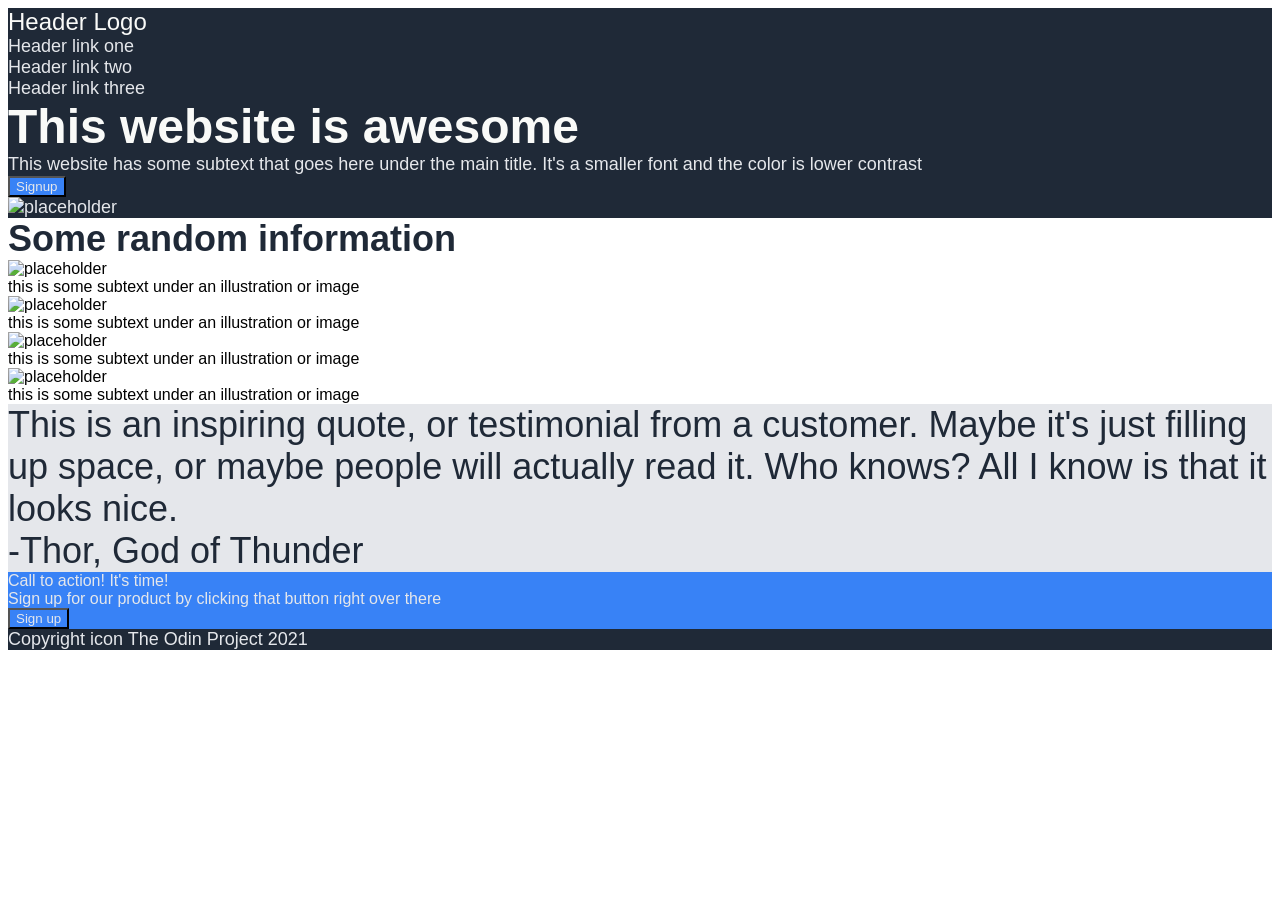
==== landing-page/index.html @ b666c196 "Added html and css for landing page Fleshed out html and css according to 01 and 02.png" ====
<!doctype html>
<html lang="en">
  <head>
    <meta charset="UTF-8" />
    <meta name="viewport" content="width=device-width, initial-scale=1.0" />
    <title>Landing Page</title>
    <link rel="stylesheet" href="style.css" />
  </head>
  <body>
    <div class="top">
      <div class="logo">Header Logo</div>
      <div class="links">Header link one</div>
      <div class="links">Header link two</div>
      <div class="links">Header link three</div>
    </div>
    <div class="upper">
      <div class="essay">
        <div class="title">This website is awesome</div>
        <div class="words">
          This website has some subtext that goes here under the main title.
          It's a smaller font and the color is lower contrast
        </div>
        <button>Signup</button>
      </div>
      <img src="placeholder.jpg" alt="placeholder" />
    </div>
    <div class="middle">
      <div class="title">Some random information</div>
      <div class="images">
        <div class="combo">
          <img src="placeholder.jpg" alt="placeholder" />
          <div class="text">
            this is some subtext under an illustration or image
          </div>
        </div>
        <div class="combo">
          <img src="placeholder.jpg" alt="placeholder" />
          <div class="text">
            this is some subtext under an illustration or image
          </div>
        </div>
        <div class="combo">
          <img src="placeholder.jpg" alt="placeholder" />
          <div class="text">
            this is some subtext under an illustration or image
          </div>
        </div>
        <div class="combo">
          <img src="placeholder.jpg" alt="placeholder" />
          <div class="text">
            this is some subtext under an illustration or image
          </div>
        </div>
      </div>
    </div>
    <div class="lower">
      <div class="quote">
        This is an inspiring quote, or testimonial from a customer. Maybe it's
        just filling up space, or maybe people will actually read it. Who knows?
        All I know is that it looks nice.
      </div>
      <div class="human">-Thor, God of Thunder</div>
    </div>
    <div class="lowest">
      <div class="actionbox">
        <div class="essay">
          <div class="title">Call to action! It's time!</div>
          <div class="words">
            Sign up for our product by clicking that button right over there
          </div>
        </div>
        <button>Sign up</button>
      </div>
    </div>
    <div class="footer">Copyright icon The Odin Project 2021</div>
  </body>
</html>
---- landing-page/style.css ----
body {
  font-family: "Roboto", sans-serif;
  min-height: 100vh;
}

.top,
.upper,
.footer {
  background-color: #1f2937;
  color: #e5e7eb;
  font-size: 18px;
}

.logo {
  font-size: 24px;
  color: #f9faf8;
}

.upper .title {
  font-size: 48px;
  color: #f9faf8;
  font-weight: 900;
}

button,
.actionbox {
  background-color: #3882f6;
  color: #e5e7eb;
}

.middle .title {
  font-size: 36px;
  color: #1f2937;
  font-weight: 900;
}

.lower {
  background-color: #e5e7eb;
  font-size: 36px;
  color: #1f2937;
  font-weight: 300;
}
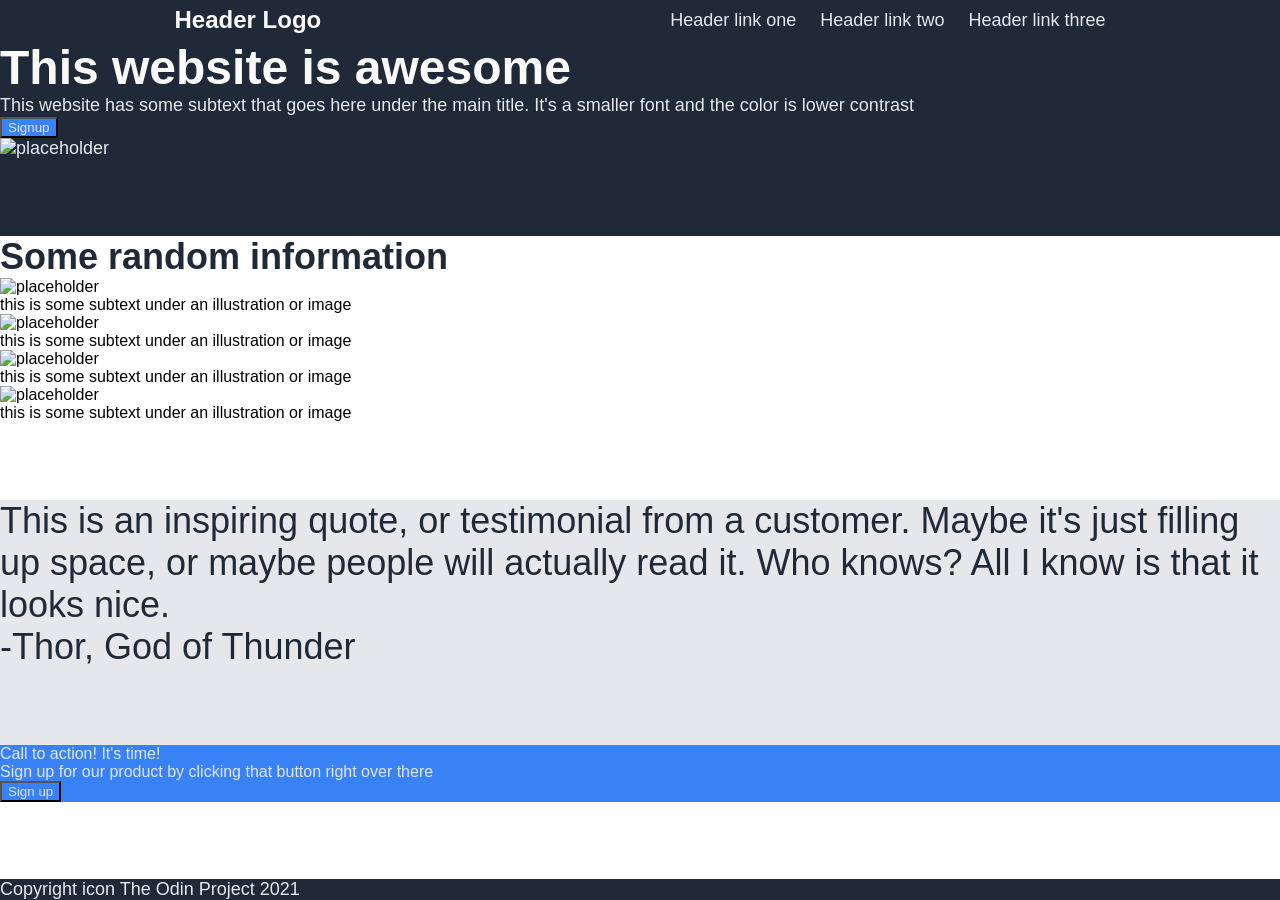
==== commit 56182817: "Flex body and top, added 0 margin to body. Div .top completed" ====
--- a/landing-page/index.html
+++ b/landing-page/index.html
@@ -9,9 +9,11 @@
   <body>
     <div class="top">
       <div class="logo">Header Logo</div>
-      <div class="links">Header link one</div>
-      <div class="links">Header link two</div>
-      <div class="links">Header link three</div>
+      <div class="linktable">
+        <div class="links">Header link one</div>
+        <div class="links">Header link two</div>
+        <div class="links">Header link three</div>
+      </div>
     </div>
     <div class="upper">
       <div class="essay">
--- a/landing-page/style.css
+++ b/landing-page/style.css
@@ -1,6 +1,9 @@
 body {
   font-family: "Roboto", sans-serif;
   min-height: 100vh;
+  display: flex;
+  flex-direction: column;
+  margin: 0;
 }
 
 .top,
@@ -14,6 +17,7 @@
 .logo {
   font-size: 24px;
   color: #f9faf8;
+  font-weight: 900;
 }
 
 .upper .title {
@@ -40,3 +44,25 @@
   color: #1f2937;
   font-weight: 300;
 }
+
+.top {
+  display: flex;
+  height: 40px;
+  justify-content: space-around;
+}
+.linktable {
+  display: flex;
+  justify-content: space-between;
+  gap: 24px;
+}
+.logo,
+.links {
+  align-self: center;
+}
+
+.upper,
+.middle,
+.lower,
+.lowest {
+  flex-grow: 1;
+}
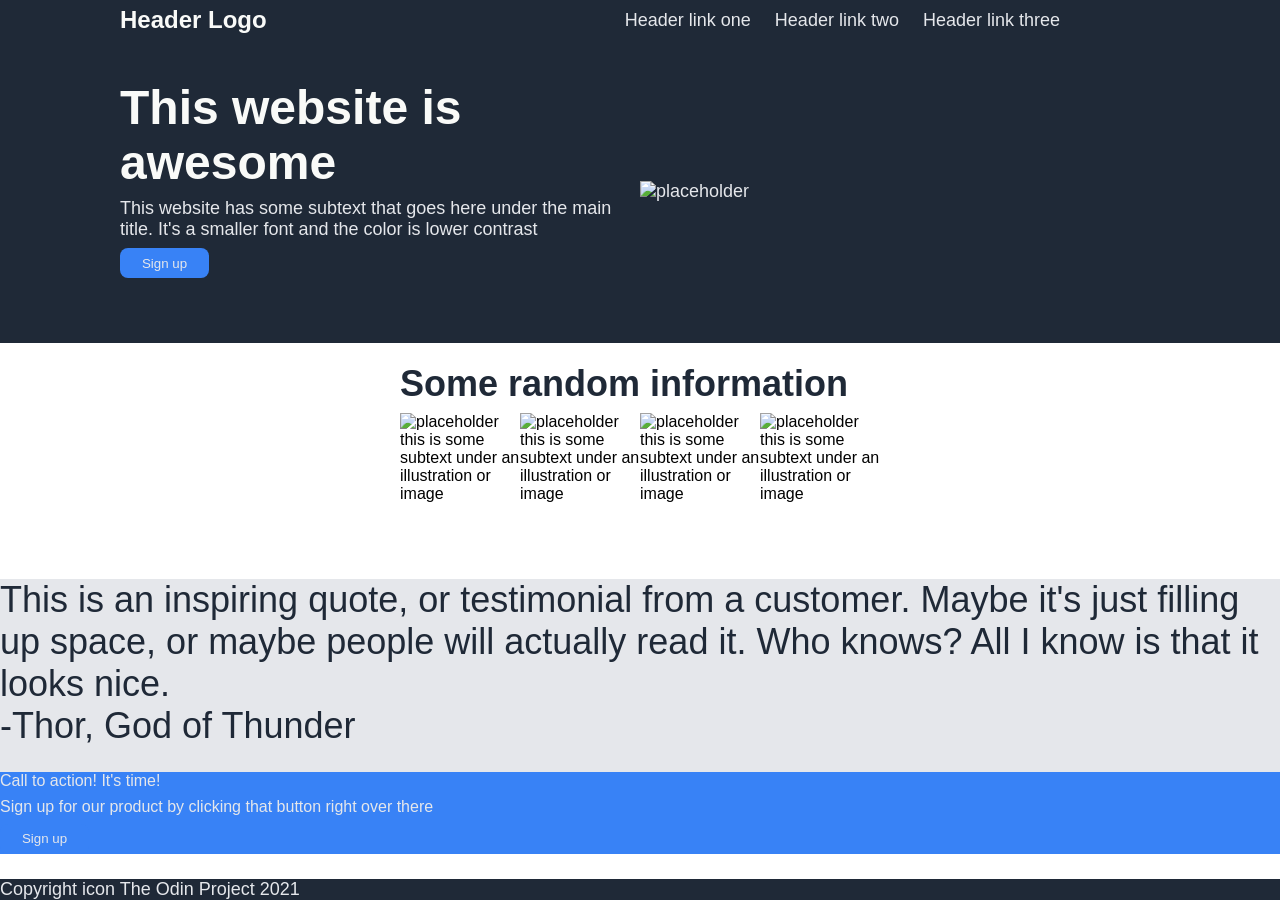
==== commit 4faaf71c: "Centered middle div." ====
--- a/landing-page/index.html
+++ b/landing-page/index.html
@@ -22,35 +22,37 @@
           This website has some subtext that goes here under the main title.
           It's a smaller font and the color is lower contrast
         </div>
-        <button>Signup</button>
+        <button>Sign up</button>
       </div>
       <img src="placeholder.jpg" alt="placeholder" />
     </div>
     <div class="middle">
-      <div class="title">Some random information</div>
-      <div class="images">
-        <div class="combo">
-          <img src="placeholder.jpg" alt="placeholder" />
-          <div class="text">
-            this is some subtext under an illustration or image
+      <div class="content">
+        <div class="title">Some random information</div>
+        <div class="images">
+          <div class="combo">
+            <img src="placeholder.jpg" alt="placeholder" />
+            <div class="text">
+              this is some subtext under an illustration or image
+            </div>
           </div>
-        </div>
-        <div class="combo">
-          <img src="placeholder.jpg" alt="placeholder" />
-          <div class="text">
-            this is some subtext under an illustration or image
+          <div class="combo">
+            <img src="placeholder.jpg" alt="placeholder" />
+            <div class="text">
+              this is some subtext under an illustration or image
+            </div>
           </div>
-        </div>
-        <div class="combo">
-          <img src="placeholder.jpg" alt="placeholder" />
-          <div class="text">
-            this is some subtext under an illustration or image
+          <div class="combo">
+            <img src="placeholder.jpg" alt="placeholder" />
+            <div class="text">
+              this is some subtext under an illustration or image
+            </div>
           </div>
-        </div>
-        <div class="combo">
-          <img src="placeholder.jpg" alt="placeholder" />
-          <div class="text">
-            this is some subtext under an illustration or image
+          <div class="combo">
+            <img src="placeholder.jpg" alt="placeholder" />
+            <div class="text">
+              this is some subtext under an illustration or image
+            </div>
           </div>
         </div>
       </div>
--- a/landing-page/style.css
+++ b/landing-page/style.css
@@ -5,7 +5,6 @@
   flex-direction: column;
   margin: 0;
 }
-
 .top,
 .upper,
 .footer {
@@ -13,56 +12,97 @@
   color: #e5e7eb;
   font-size: 18px;
 }
-
 .logo {
   font-size: 24px;
   color: #f9faf8;
   font-weight: 900;
+  padding-left: 120px;
 }
-
 .upper .title {
   font-size: 48px;
   color: #f9faf8;
   font-weight: 900;
 }
-
 button,
 .actionbox {
   background-color: #3882f6;
   color: #e5e7eb;
 }
-
 .middle .title {
   font-size: 36px;
   color: #1f2937;
   font-weight: 900;
 }
-
 .lower {
   background-color: #e5e7eb;
   font-size: 36px;
   color: #1f2937;
   font-weight: 300;
 }
-
+.top,
+.upper {
+  display: flex;
+  margin: 0;
+  justify-content: space-between;
+}
 .top {
-  display: flex;
   height: 40px;
-  justify-content: space-around;
 }
 .linktable {
   display: flex;
-  justify-content: space-between;
+  justify-content: flex-start;
   gap: 24px;
+  padding-right: 220px;
 }
 .logo,
 .links {
   align-self: center;
 }
-
 .upper,
 .middle,
 .lower,
-.lowest {
-  flex-grow: 1;
+.lowest,
+.essay,
+.upper img {
+  flex: 1;
 }
+.upper {
+  padding-left: 120px;
+  padding-right: 120px;
+  padding-top: 40px;
+  padding-bottom: 40px;
+}
+.upper img {
+  align-self: center;
+  justify-self: center;
+}
+.essay .title,
+.essay .words {
+  margin-bottom: 8px;
+}
+button {
+  width: 89px;
+  height: 30px;
+  border: none;
+  border-radius: 8px;
+}
+
+.middle {
+  padding: 20px;
+  display: flex;
+  justify-content: center;
+}
+
+.middle .title {
+  display: flex;
+  justify-self: center;
+  margin-bottom: 8px;
+}
+.images {
+  display: flex;
+}
+
+.combo {
+  height: 120px;
+  width: 120px;
+}
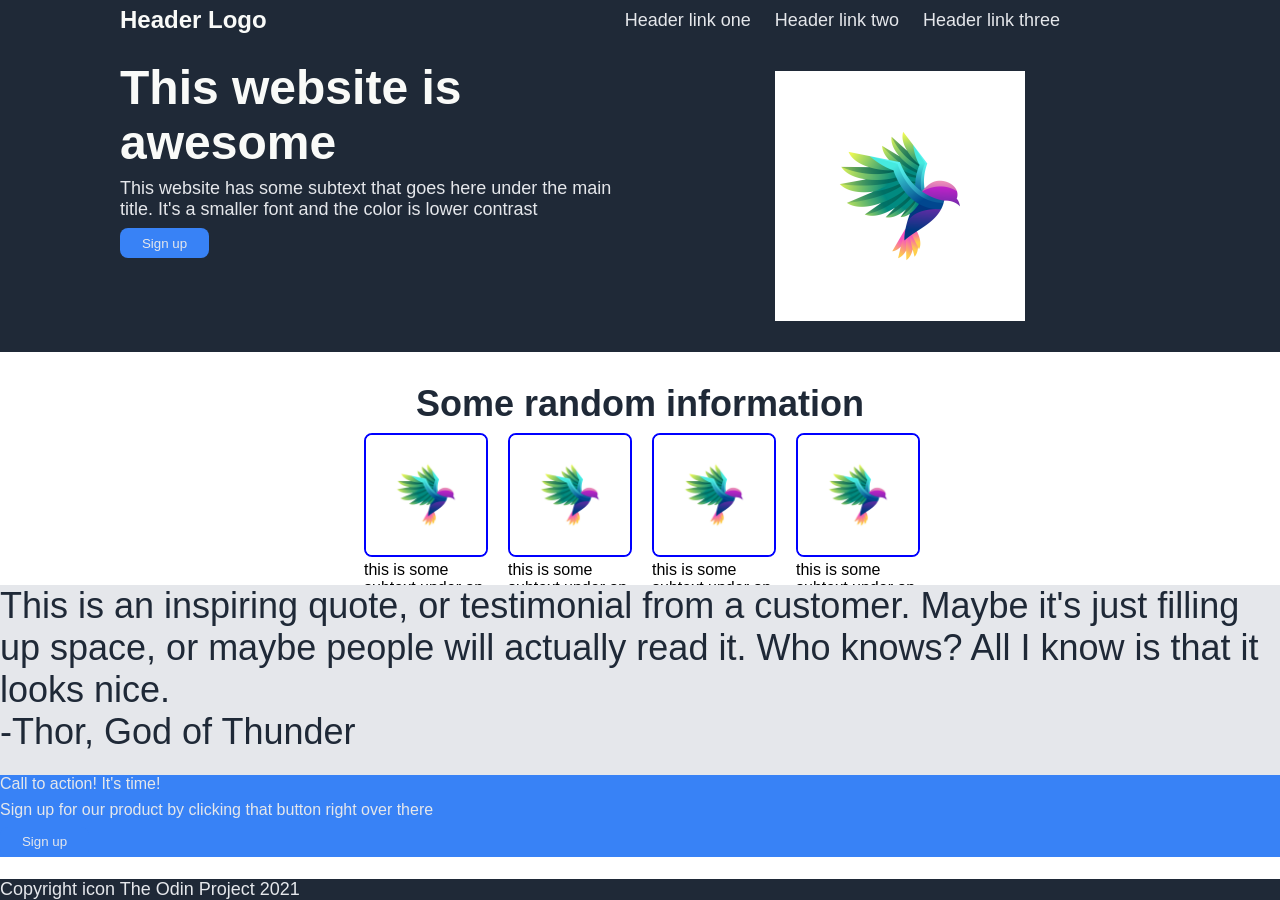
==== commit 3946998d: "Added images to upper and middle divs Added border to images in middl div" ====
--- a/landing-page/index.html
+++ b/landing-page/index.html
@@ -24,35 +24,33 @@
         </div>
         <button>Sign up</button>
       </div>
-      <img src="placeholder.jpg" alt="placeholder" />
+      <img src="img/bird_2.jpg" alt="placeholder" />
     </div>
     <div class="middle">
-      <div class="content">
-        <div class="title">Some random information</div>
-        <div class="images">
-          <div class="combo">
-            <img src="placeholder.jpg" alt="placeholder" />
-            <div class="text">
-              this is some subtext under an illustration or image
-            </div>
+      <div class="title">Some random information</div>
+      <div class="images">
+        <div class="combo">
+          <img src="img/bird_2.jpg" alt="placeholder" />
+          <div class="text">
+            this is some subtext under an illustration or image
           </div>
-          <div class="combo">
-            <img src="placeholder.jpg" alt="placeholder" />
-            <div class="text">
-              this is some subtext under an illustration or image
-            </div>
+        </div>
+        <div class="combo">
+          <img src="img/bird_2.jpg" alt="placeholder" />
+          <div class="text">
+            this is some subtext under an illustration or image
           </div>
-          <div class="combo">
-            <img src="placeholder.jpg" alt="placeholder" />
-            <div class="text">
-              this is some subtext under an illustration or image
-            </div>
+        </div>
+        <div class="combo">
+          <img src="img/bird_2.jpg" alt="placeholder" />
+          <div class="text">
+            this is some subtext under an illustration or image
           </div>
-          <div class="combo">
-            <img src="placeholder.jpg" alt="placeholder" />
-            <div class="text">
-              this is some subtext under an illustration or image
-            </div>
+        </div>
+        <div class="combo">
+          <img src="img/bird_2.jpg" alt="placeholder" />
+          <div class="text">
+            this is some subtext under an illustration or image
           </div>
         </div>
       </div>
--- a/landing-page/style.css
+++ b/landing-page/style.css
@@ -66,11 +66,17 @@
 .upper img {
   flex: 1;
 }
+
+.upper img {
+  height: 250px;
+  width: auto;
+  object-fit: contain;
+}
 .upper {
   padding-left: 120px;
   padding-right: 120px;
-  padding-top: 40px;
-  padding-bottom: 40px;
+  padding-top: 20px;
+  padding-bottom: 20px;
 }
 .upper img {
   align-self: center;
@@ -91,18 +97,28 @@
   padding: 20px;
   display: flex;
   justify-content: center;
+  align-items: center;
+  flex-direction: column;
 }
 
 .middle .title {
-  display: flex;
-  justify-self: center;
   margin-bottom: 8px;
 }
 .images {
   display: flex;
+  justify-content: space-around;
+  gap: 24px;
 }
 
 .combo {
   height: 120px;
   width: 120px;
 }
+
+.combo img {
+  width: 120px;
+  height: auto;
+  border: 2px blue;
+  border-style: solid;
+  border-radius: 8px;
+}
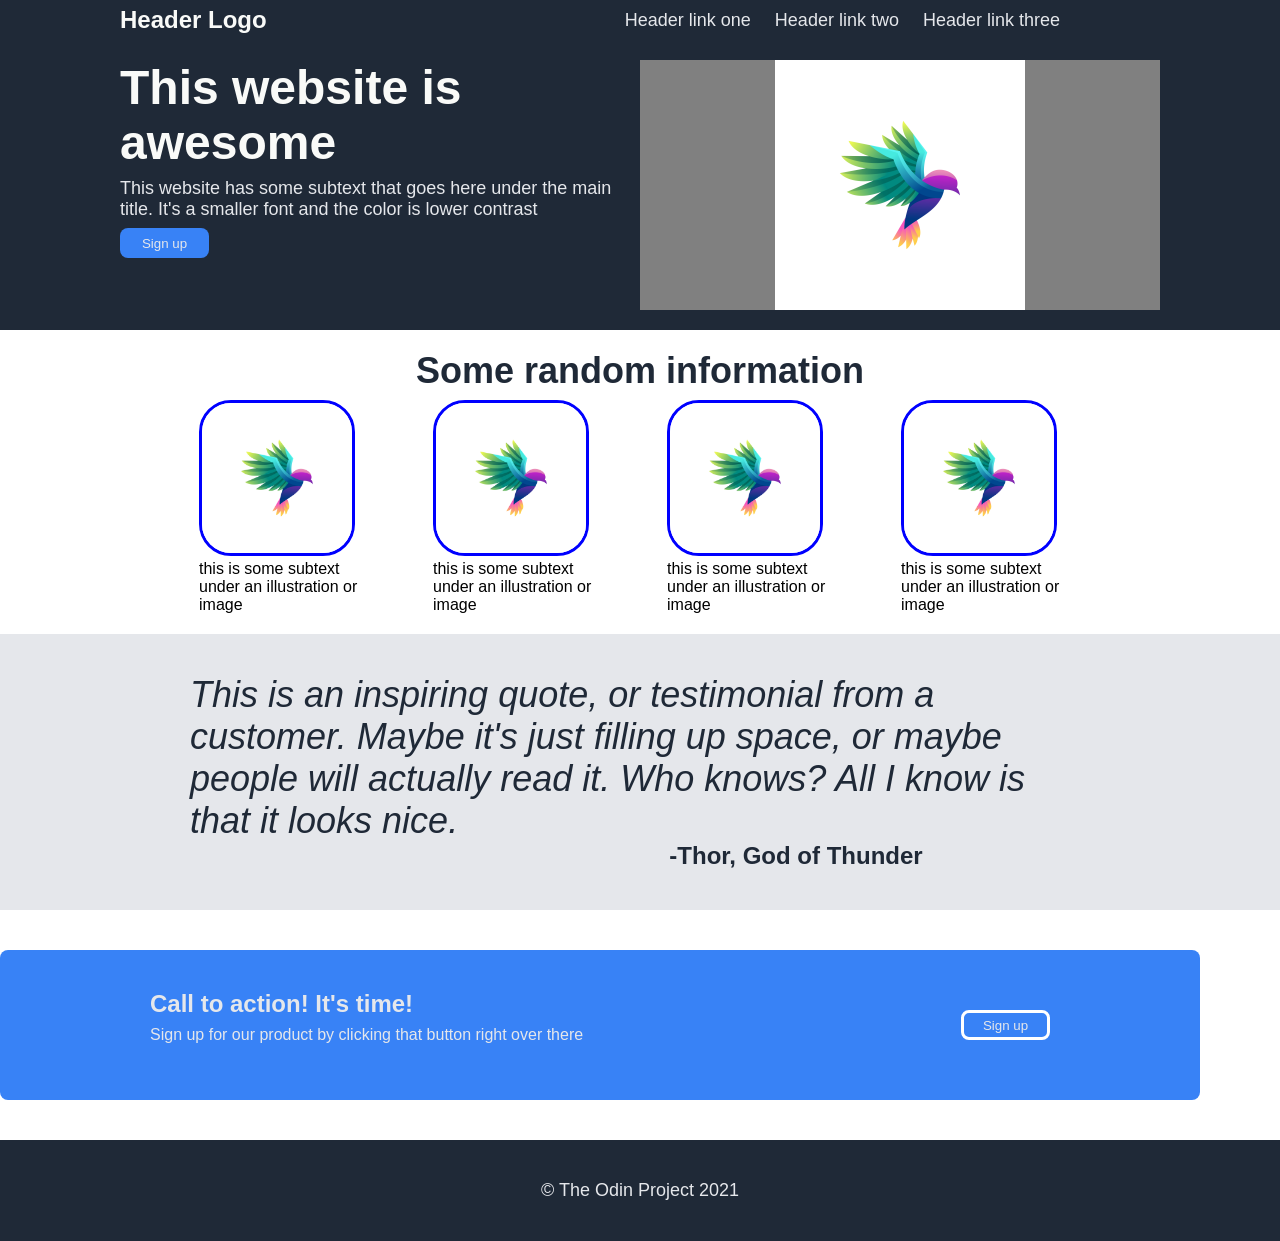
==== commit 84605dd4: "Added copyright icon in footer" ====
--- a/landing-page/index.html
+++ b/landing-page/index.html
@@ -74,6 +74,6 @@
         <button>Sign up</button>
       </div>
     </div>
-    <div class="footer">Copyright icon The Odin Project 2021</div>
+    <div class="footer">&copy; The Odin Project 2021</div>
   </body>
 </html>
--- a/landing-page/style.css
+++ b/landing-page/style.css
@@ -71,6 +71,7 @@
   height: 250px;
   width: auto;
   object-fit: contain;
+  background-color: grey;
 }
 .upper {
   padding-left: 120px;
@@ -107,18 +108,72 @@
 .images {
   display: flex;
   justify-content: space-around;
-  gap: 24px;
+  gap: 54px;
 }
 
 .combo {
-  height: 120px;
-  width: 120px;
+  width: 180px;
 }
 
 .combo img {
-  width: 120px;
+  width: 150px;
   height: auto;
-  border: 2px blue;
+  border: 3px blue;
   border-style: solid;
+  border-radius: 32px;
+}
+
+.lower {
+  padding: 40px 120px 40px 120px;
+  display: flex;
+  flex-direction: column;
+  justify-content: center;
+  align-items: center;
+}
+
+.quote {
+  width: 900px;
+  justify-self: center;
+  align-self: center;
+  font-style: italic;
+  font-weight: lighter;
+}
+
+.human {
+  font-size: 24px;
+  font-weight: 900;
+  margin-left: 30%;
+}
+
+.lowest {
+  padding: 40px 0px 40px 0px;
+}
+
+.actionbox {
+  box-sizing: border-box;
+  width: 1200px;
+  height: 150px;
+  justify-self: center;
+  align-self: center;
+  display: flex;
+  border-radius: 8px;
+  padding: 40px 150px 40px 150px;
+}
+
+.actionbox .title {
+  font-weight: 900;
+  font-size: 24px;
+}
+
+.actionbox button {
+  border: 3px solid white;
+  justify-self: center;
+  align-self: center;
   border-radius: 8px;
 }
+
+.footer {
+  display: flex;
+  justify-content: center;
+  padding: 40px 0px 40px 0px;
+}
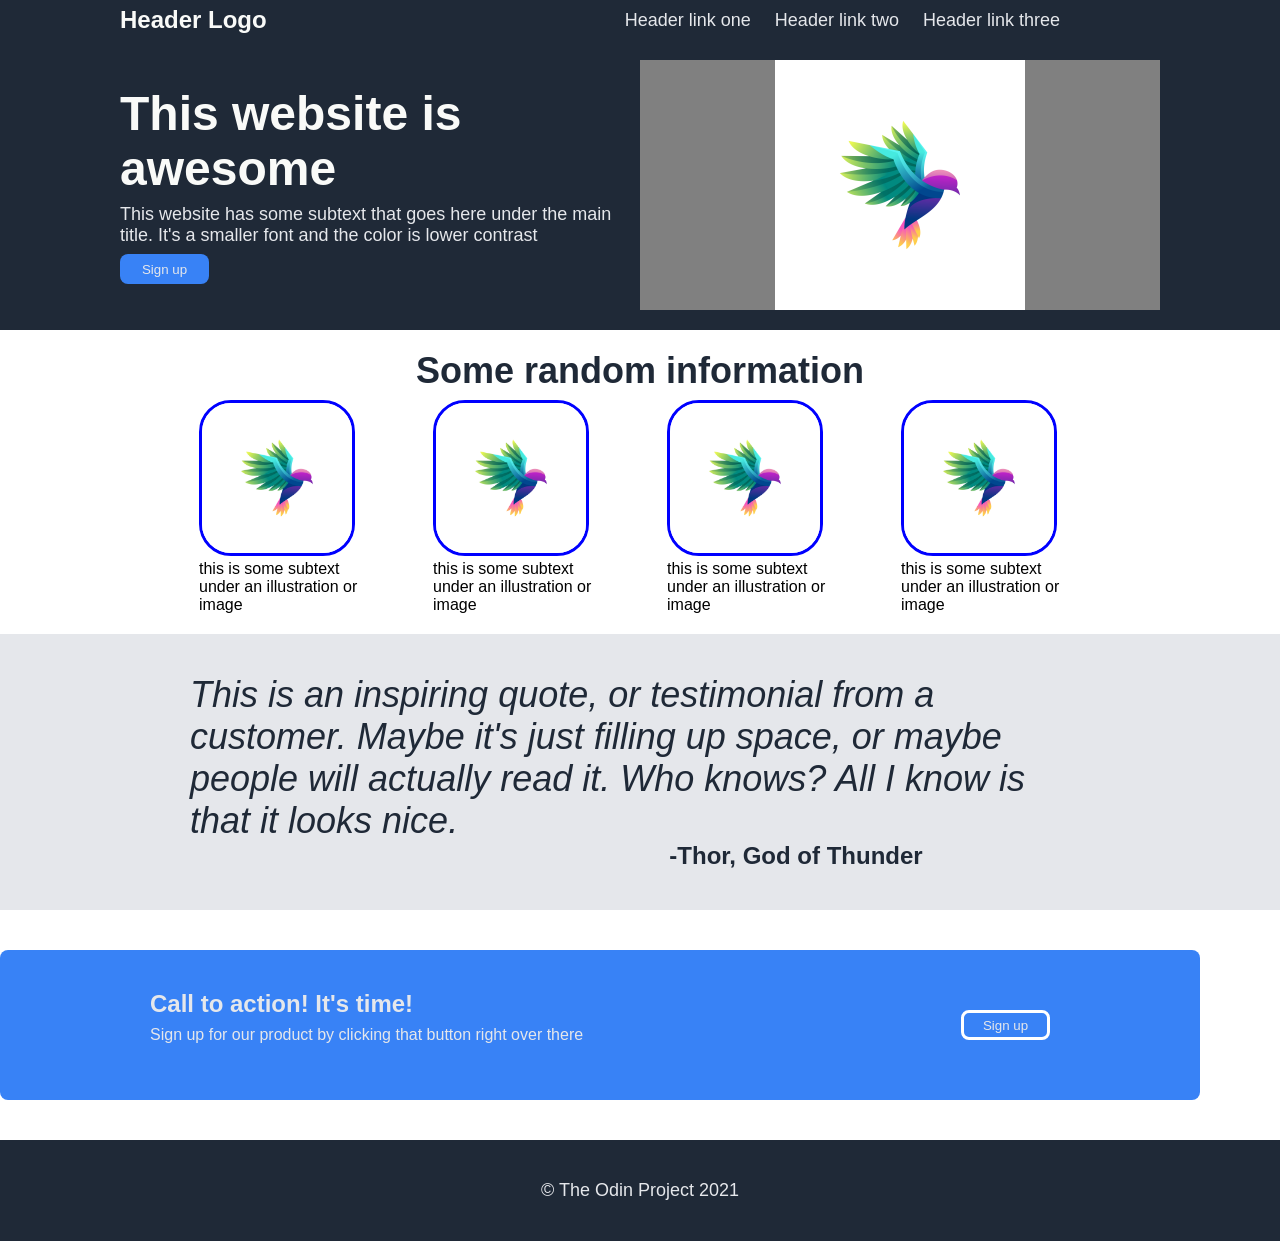
==== commit e88b12f7: "Re-sized upper content to align with other divs Created upper content div and centered it" ====
--- a/landing-page/index.html
+++ b/landing-page/index.html
@@ -16,15 +16,17 @@
       </div>
     </div>
     <div class="upper">
-      <div class="essay">
-        <div class="title">This website is awesome</div>
-        <div class="words">
-          This website has some subtext that goes here under the main title.
-          It's a smaller font and the color is lower contrast
+      <div class="content">
+        <div class="essay">
+          <div class="title">This website is awesome</div>
+          <div class="words">
+            This website has some subtext that goes here under the main title.
+            It's a smaller font and the color is lower contrast
+          </div>
+          <button>Sign up</button>
         </div>
-        <button>Sign up</button>
+        <img src="img/bird_2.jpg" alt="placeholder" />
       </div>
-      <img src="img/bird_2.jpg" alt="placeholder" />
     </div>
     <div class="middle">
       <div class="title">Some random information</div>
--- a/landing-page/style.css
+++ b/landing-page/style.css
@@ -78,6 +78,8 @@
   padding-right: 120px;
   padding-top: 20px;
   padding-bottom: 20px;
+  justify-content: center;
+  align-items: center;
 }
 .upper img {
   align-self: center;
@@ -177,3 +179,10 @@
   justify-content: center;
   padding: 40px 0px 40px 0px;
 }
+
+.upper .content {
+  width: 1200px;
+  display: flex;
+  justify-content: center;
+  align-items: center;
+}
